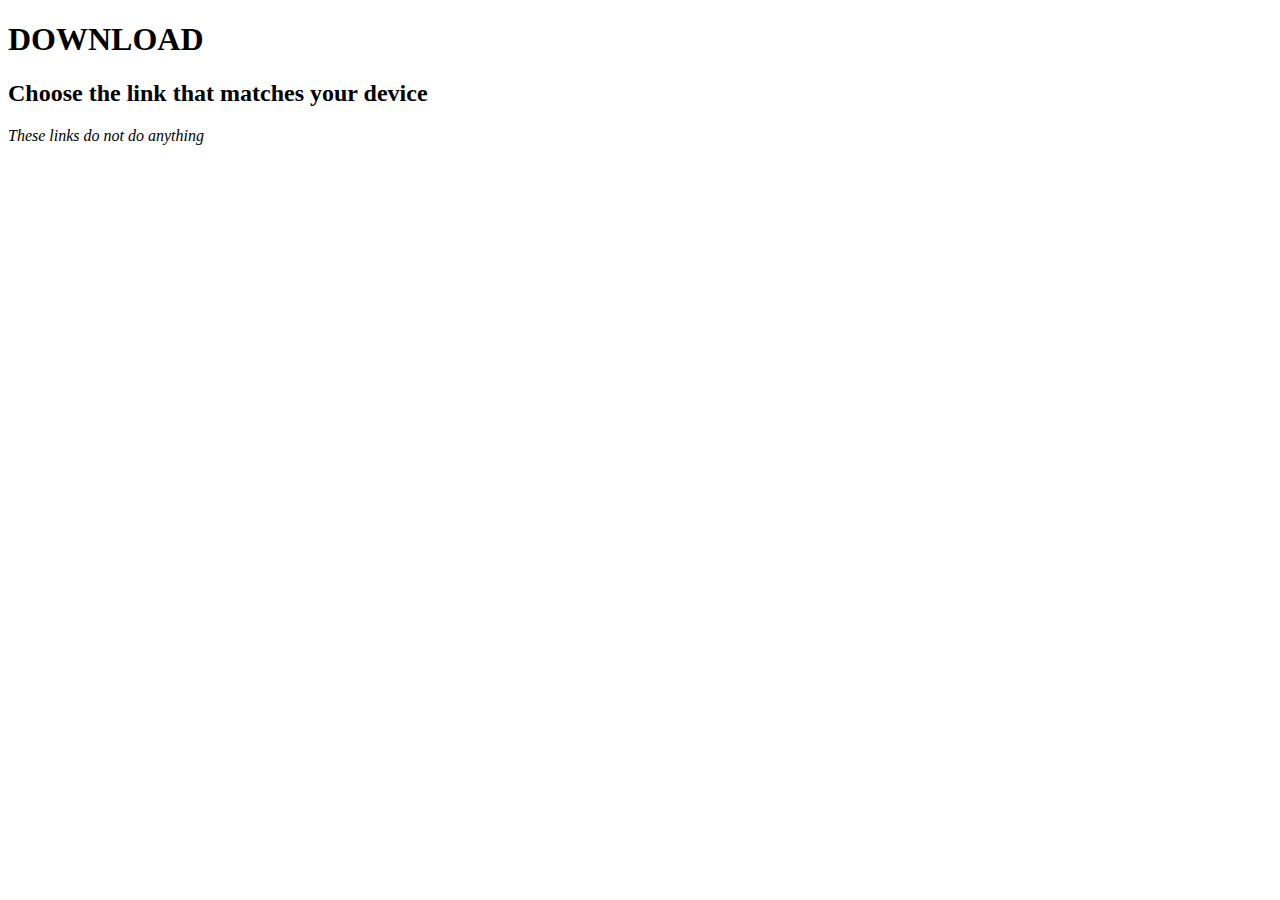
==== download.html @ a742f912 "added iframe and other stylings" ====
<!DOCTYPE html>
<html lang="en">
<head>
    <meta charset="UTF-8">
    <meta http-equiv="X-UA-Compatible" content="IE=edge">
    <meta name="viewport" content="width=device-width, initial-scale=1.0">
    <title>Download</title>
</head>
<body>
    <h1>DOWNLOAD</h1>
    <h2>
        Choose the link that matches your device
    </h2>
    <p>
        <em>These links do not do anything</em>
    </p>
    
</body>
</html>
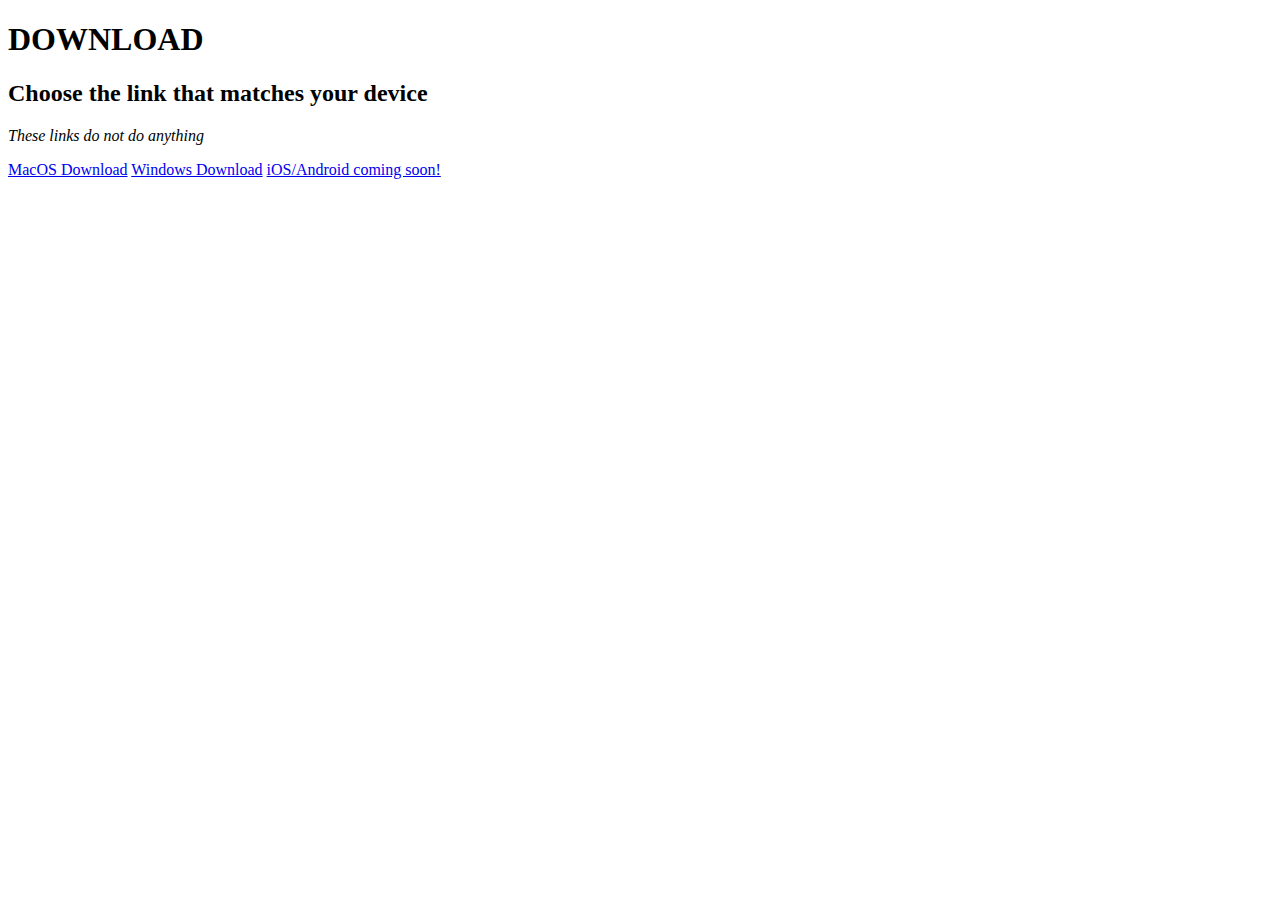
==== commit e0c7c47d: "please lord please work" ====
--- a/download.html
+++ b/download.html
@@ -14,6 +14,19 @@
     <p>
         <em>These links do not do anything</em>
     </p>
+    <span>
+        <a href="#">MacOS Download</a>
+    </span>
+
+    <span>
+        <a href="#">Windows Download</a>
+    </span>
+
+    <span>
+        <a href="#">iOS/Android coming soon!</a>
+    </span>
+
+
     
 </body>
 </html>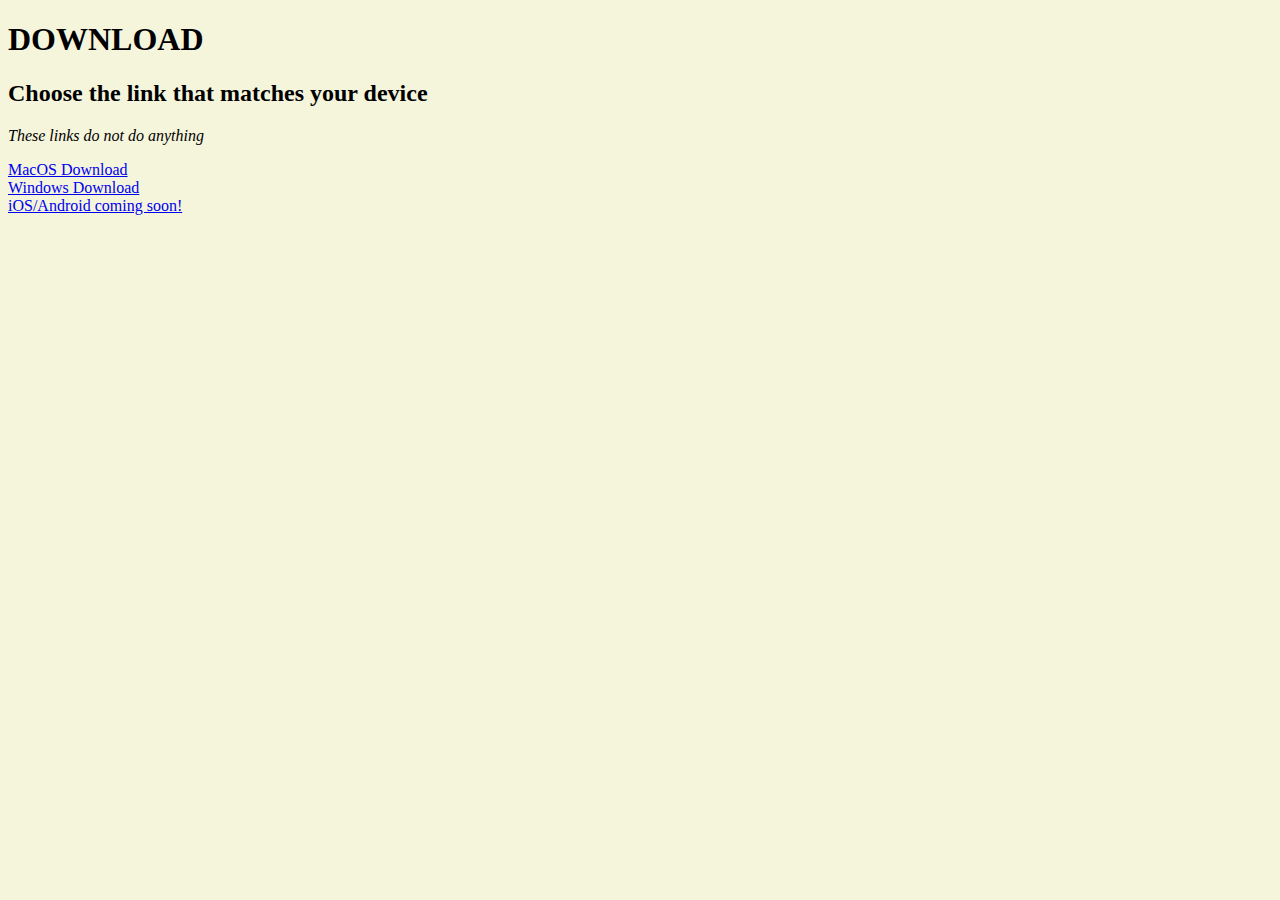
==== commit b2a3855d: "a bunch" ====
--- a/download.html
+++ b/download.html
@@ -5,8 +5,9 @@
     <meta http-equiv="X-UA-Compatible" content="IE=edge">
     <meta name="viewport" content="width=device-width, initial-scale=1.0">
     <title>Download</title>
+    
 </head>
-<body>
+<body style="background-color:beige;">
     <h1>DOWNLOAD</h1>
     <h2>
         Choose the link that matches your device
@@ -14,17 +15,17 @@
     <p>
         <em>These links do not do anything</em>
     </p>
-    <span>
+    <div>
         <a href="#">MacOS Download</a>
-    </span>
+    </div>
 
-    <span>
+    <div>
         <a href="#">Windows Download</a>
-    </span>
+    </div>
 
-    <span>
+    <div>
         <a href="#">iOS/Android coming soon!</a>
-    </span>
+    </div>
 
 
     
